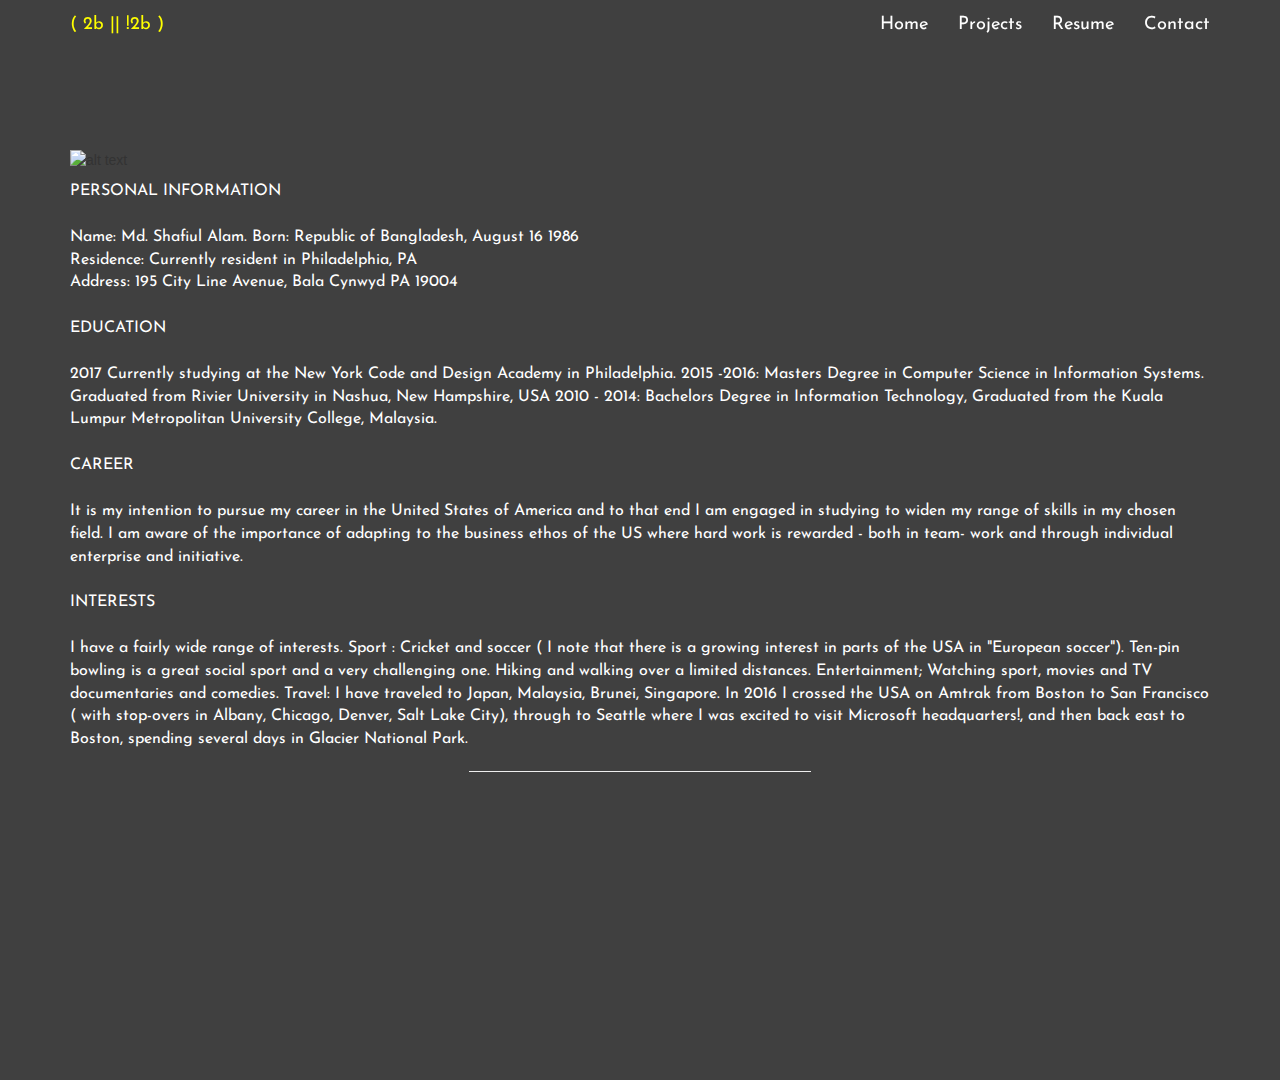
==== about.html @ 827e2bbd "updated personal page" ====
<!DOCTYPE html>
<html>
  <head>
    <meta name="viewport" content="width=device-width, initial-scale=1">

    <meta charset="utf-8">
    <title>portfolio</title>
    <link rel="stylesheet" type="text/css"href="about.css">

    <link rel="stylesheet" href="https://maxcdn.bootstrapcdn.com/bootstrap/3.3.7/css/bootstrap.min.css">
    <link href="https://fonts.googleapis.com/css?family=Josefin+Sans" rel="stylesheet">
    <link href="https://fonts.googleapis.com/css?family=Poppins" rel="stylesheet">

  </head>
  <body>

    <div class="navbar navbar-default navbar-fixed-top semi-transparent" role="navigation">
      <div class="container">
        <div class="navbar-header">
          <button type="button" class="navbar-toggle" data-toggle="collapse" data-target=".navbar-collapse">
           <span class="sr-only">Toggle navigation</span>
            <span class="icon-bar"></span>
            <span class="icon-bar"></span>
            <span class="icon-bar"></span>
          </button>

          <a class="navbar-brand" href="index.html">( 2b || !2b )</a>
        </div>
        <div class="navbar-collapse collapse">
          <ul class="nav navbar-nav navbar-right">
            <li class="#"><a href="index.html">Home</a></li>
            <li><a href="project.html">Projects</a></li>
            <li><a href="resume.html">Resume</a></li>
            <li><a href="contact.html">Contact</a></li>
          </ul>
        </div>
      </div>
    </div>



    <div class="container">

<img class="imgMe" src="img/me.png" alt="alt text" style="float: left">

    <p class="about">
      PERSONAL INFORMATION
      <br>

<br>
Name: Md. Shafiul Alam.
Born: Republic of Bangladesh, August 16  1986 <br>
Residence: Currently resident in Philadelphia, PA <br> Address:  195 City Line Avenue,
 Bala Cynwyd PA 19004

<br>

<br>
EDUCATION
<br>
<br>
2017 Currently studying at the New York  Code and Design Academy in Philadelphia.

2015 -2016: Masters Degree in Computer Science in Information Systems. Graduated from Rivier University in Nashua, New Hampshire, USA 2010 - 2014: Bachelors Degree in Information Technology,
            Graduated from the Kuala Lumpur Metropolitan University College, Malaysia.

<br>

<br>
CAREER
<br>

<br>
It is my intention to pursue my career in the United States of America and to that end I am engaged
in studying to widen my range of skills in my chosen field. I am aware of the importance  of
adapting to the business ethos of the US where hard work is rewarded - both in team- work and through
individual enterprise and initiative.


<br>

<br>
INTERESTS
<br>

<br>
I have  a fairly wide range of interests.
Sport : Cricket and soccer  ( I note that there is a growing interest in parts of the USA in "European soccer").
  Ten-pin bowling is a great social sport and a very challenging one. Hiking and walking over a limited distances.
Entertainment;  Watching sport, movies and TV documentaries and comedies. Travel:  I have traveled to Japan, Malaysia,  Brunei, Singapore. In 2016 I crossed the USA on Amtrak from
 Boston to San Francisco ( with stop-overs in Albany, Chicago, Denver, Salt Lake City),  through to Seattle
where I was excited to visit Microsoft headquarters!, and then back east to Boston, spending several days
 in Glacier  National Park.



    </p>
<hr width ="30%">
</div>

















<script src="https://code.jquery.com/jquery-3.2.1.min.js" integrity="sha256-hwg4gsxgFZhOsEEamdOYGBf13FyQuiTwlAQgxVSNgt4="crossorigin="anonymous"></script>

<script type="text/javascript" src="https://maxcdn.bootstrapcdn.com/bootstrap/3.3.7/js/bootstrap.min.js"></script>

  </body>
</html>
---- about.css ----
body{
background-image: linear-gradient( rgba(0, 0, 0, 0.75), rgba(0, 0, 0, 0.75) ), url("img/suit.png");
background-size: cover;
background-position: relative;



}


.navbar-default.navbar-toggle{

  background-color: white;
}



.navbar.semi-transparent {
  background:transparent;
  background-image:none;
  border-color:transparent;
  box-shadow:none;
    font-family: 'Josefin Sans', sans-serif;
    color: white;
    font-size:1.3em;
}

.navbar.semi-transparent.navbar-default .navbar-brand {
    color: yellow;
}
.navbar.semi-transparent.navbar-default .navbar-brand:hover{
  color:white;
}

.navbar.semi-transparent.navbar-default .navbar-nav>li>a{

  color:white;
}

.navbar.semi-transparent.navbar-default .navbar-nav>li>a:hover{

  color:#1abc9c;
}







ul a .navbar.semi-transparent{

    text-decoration: none;
    font-family: 'Josefin Sans', sans-serif;
      box-shadow:none;
}




.navbar-brand{
  color: yellow;
  text-decoration: none;
  font-family: 'Josefin Sans', sans-serif;
}
.navbar-brand:hover{

  color: white;
}


html{
  height: 120%;
}
#content {
  text-align: center;
  padding-top: 25%;
  color: white;
  font-family: 'Josefin Sans', sans-serif;
}

.imgMe{
padding-top: 150px;
padding-right: 10px;
  width:160px;
}
.about{
font-family: 'Josefin Sans', sans-serif;
padding-top: 180px;
	font-size: medium;
	left:0;
  right:0;
  margin:auto;
  color:white;

}

@media only screen and (min-width: 321px) and (max-width : 480px){
.imgMe{

  padding-top: 190px;
}

}

@media only screen and (min-width : 321px) and (max-width : 480px){

  body{
    background-position-x:-35em;
  }
}

@media only screen and (min-width: 321px) and (max-width: 480px) {

.navbar.semi-transparent.navbar-default .navbar-nav>li>a{
    color:red;
     width: 20%;
  }

  .navbar.semi-transparent.navbar-default .navbar-toggle .icon-bar {
    background-color: red;

}

}
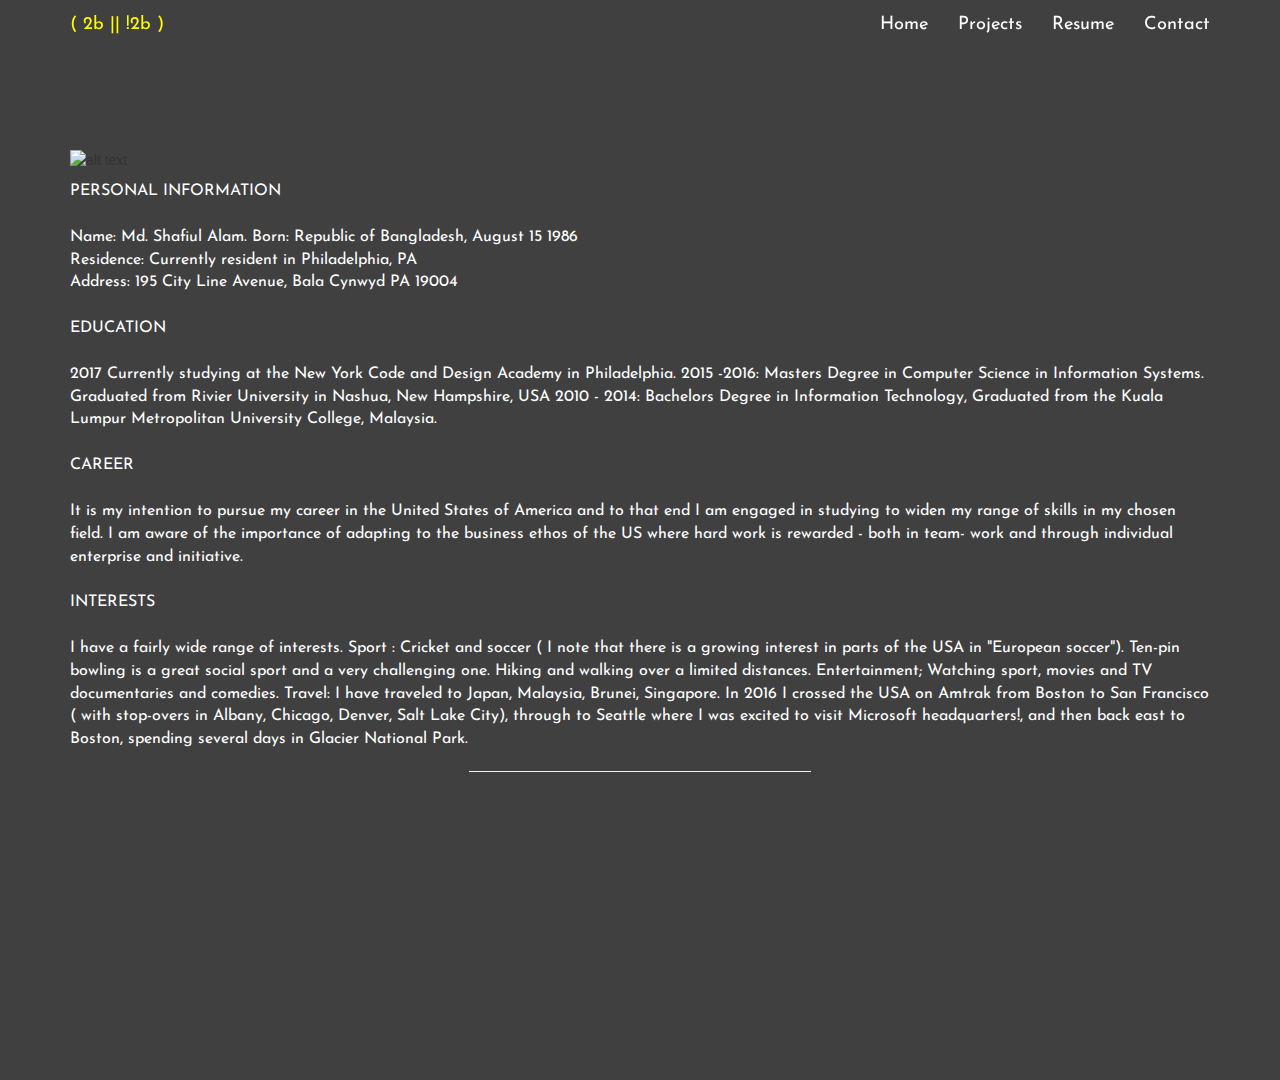
==== commit 7b517207: "some pages are modified" ====
--- a/about.html
+++ b/about.html
@@ -49,7 +49,7 @@
 
 <br>
 Name: Md. Shafiul Alam.
-Born: Republic of Bangladesh, August 16  1986 <br>
+Born: Republic of Bangladesh, August 15  1986 <br>
 Residence: Currently resident in Philadelphia, PA <br> Address:  195 City Line Avenue,
  Bala Cynwyd PA 19004
 
--- a/about.css
+++ b/about.css
@@ -3,17 +3,12 @@
 background-size: cover;
 background-position: relative;
 
-
-
 }
-
 
 .navbar-default.navbar-toggle{
 
   background-color: white;
 }
-
-
 
 .navbar.semi-transparent {
   background:transparent;
